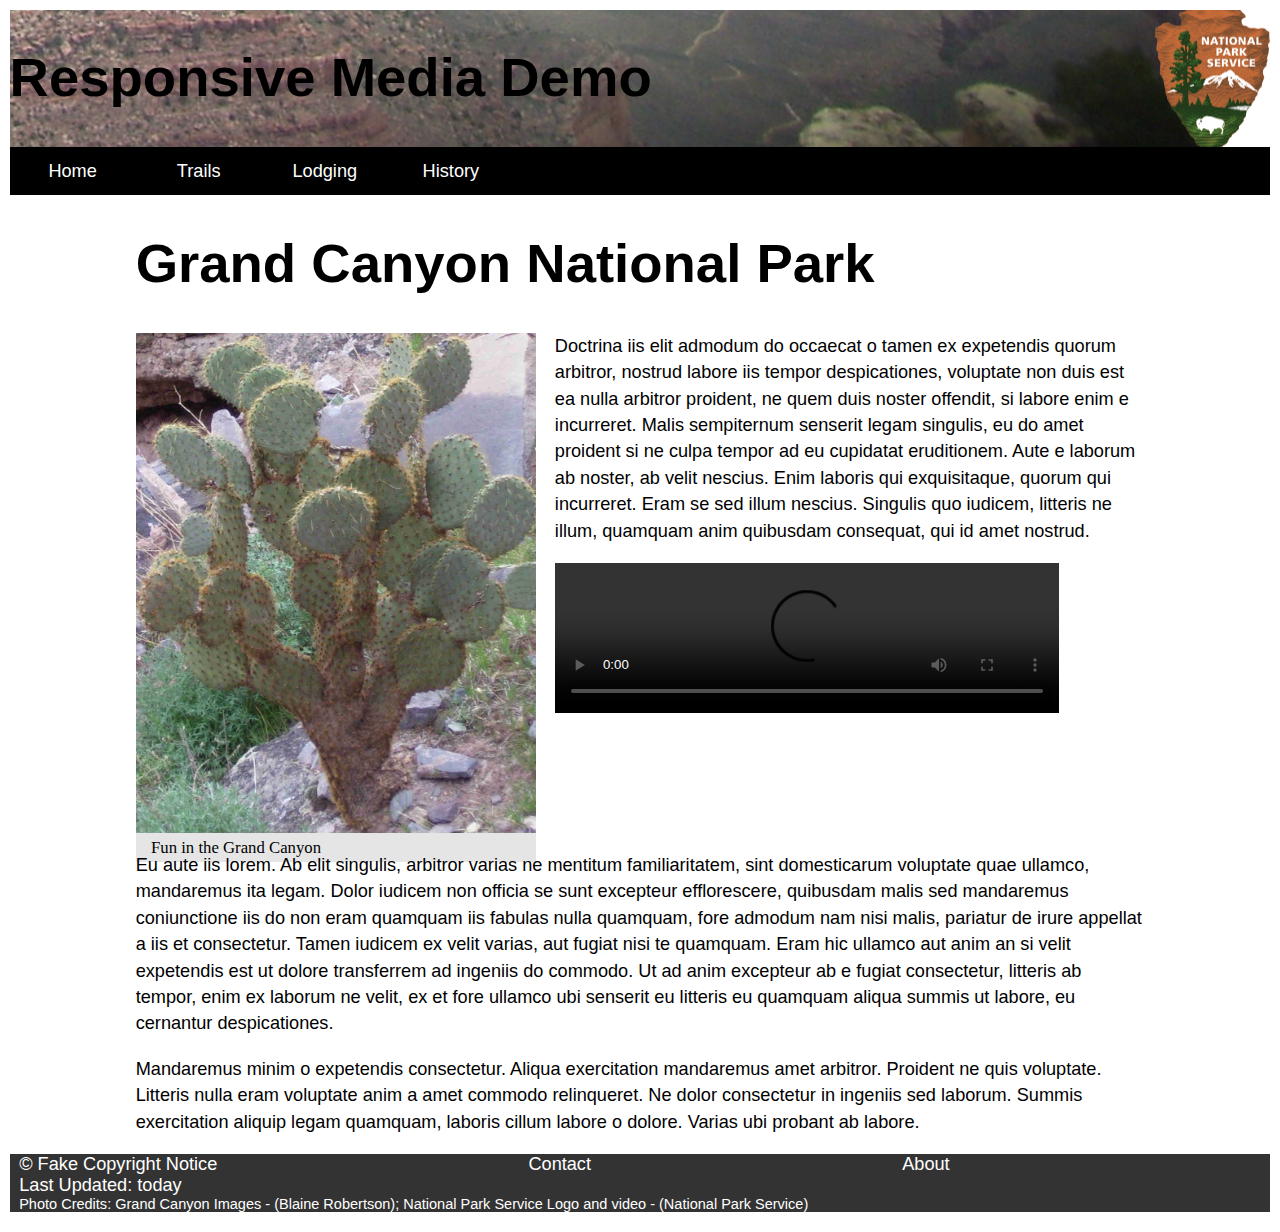
==== homework/responsive_media/index.html @ 8edd3d9d "Update" ====
<!DOCTYPE html>
<html>

<head>
    <meta charset="utf-8">
    <title>The Grand Canyon | Responsive Media Demo</title>
    <meta name="viewport" content="width=device-width">
    <link href='css/style.css' rel='stylesheet' type='text/css'>
</head>

<body>
    <div class="wrapper">
        <header class="page-header">
            <h1>Responsive Media Demo</h1>
        </header>
        <nav class="page-nav">
            <ul>
                <li><a href="#" title="Fake home page link">Home</a></li>
                <li><a href="#" title="Fake trails page link">Trails</a></li>
                <li><a href="#" title="Fake lodging page link">Lodging</a></li>
                <li><a href="#" title="Fake history page link">History</a></li>
            </ul>
        </nav>
        <main class="main">

            <h1 class="main-title">Grand Canyon National Park</h1>

            <figure class="featured-image">

                <picture>
                    <source media="(max-width: 500px)" srcset="../responsive_media/images/cactus_600.jpg" alt="Picture from the Grand Canyon 600">

                    <source media="(max-width: 1000px)"   srcset="../responsive_media/images/cactus_800.jpg" alt="Picture from the Grand Canyon 800">

                    <img src="../responsive_media/images/cactus_1281.jpg" alt="Picture from the Grand Canyon 1281">
                </picture>





                <figcaption class="image-caption">
                    Fun in the Grand Canyon
                </figcaption>
            </figure>

            <p>
                Doctrina iis elit admodum do occaecat o tamen ex expetendis quorum arbitror, nostrud labore iis tempor despicationes, voluptate non duis est ea nulla arbitror proident, ne quem duis noster offendit, si labore enim e incurreret. Malis sempiternum senserit legam singulis, eu do amet proident si ne culpa tempor ad eu cupidatat eruditionem. Aute e laborum ab noster, ab velit nescius. Enim laboris qui exquisitaque, quorum qui incurreret. Eram se sed illum nescius. Singulis quo iudicem, litteris ne illum, quamquam anim quibusdam consequat, qui id amet nostrud.
            </p>

            <video src="../responsive_media/images/pack_mules_12.3.mp4" class="featured-video" controls preload="metadata"></video>

            <p>
                Eu aute iis lorem. Ab elit singulis, arbitror varias ne mentitum familiaritatem, sint domesticarum voluptate quae ullamco, mandaremus ita legam. Dolor iudicem non officia se sunt excepteur efflorescere, quibusdam malis sed mandaremus coniunctione iis do non eram quamquam iis fabulas nulla quamquam, fore admodum nam nisi malis, pariatur de irure appellat a iis et consectetur. Tamen iudicem ex velit varias, aut fugiat nisi te quamquam. Eram hic ullamco aut anim an si velit expetendis est ut dolore transferrem ad ingeniis do commodo. Ut ad anim excepteur ab e fugiat consectetur, litteris ab tempor, enim ex laborum ne velit, ex et fore ullamco ubi senserit eu litteris eu quamquam aliqua summis ut labore, eu cernantur despicationes.
            </p>

            <p>
                Mandaremus minim o expetendis consectetur. Aliqua exercitation mandaremus amet arbitror. Proident ne quis voluptate. Litteris nulla eram voluptate anim a amet commodo relinqueret. Ne dolor consectetur in ingeniis sed laborum. Summis exercitation aliquip legam quamquam, laboris cillum labore o dolore. Varias ubi probant ab labore.
            </p>

        </main>
        <footer class="page-footer">
            <ul>
                <li>&copy; Fake Copyright Notice</li>
                <li>Contact</li>
                <li>About</li>
            </ul>
            <p>Last Updated: today</p>
            <p class="credits">Photo Credits: Grand Canyon Images - (Blaine Robertson); National Park Service Logo and video - (National Park Service)</p>
        </footer>
    </div>
</body>

</html>
---- homework/responsive_media/css/style.css ----
/********************************
* Default Styles - Mobile First
********************************/

body {
    font-family: sans-serif;
    font-size: 18px;
    margin: 0;
    padding: 0;
}

body,
caption,
th,
td,
input,
textarea,
select,
option,
legend,
fieldset,
h1,
h2,
h3,
h4,
h5,
h6 {
    font-size-adjust: 0.5;
}

.wrapper {
    display: flex;
    flex-flow: column;
    flex-wrap: nowrap;
    padding: .5em;
}

h1 {
    font-size: 1.05em;
    /*	line-height: 1.25;*/
}


/*******************************
* Page Header Styles
* Background Image
*******************************/


/*	Background Images - use with Small screens */

.page-header {
    width: 100%;
    border-image-width: 100%;
    background-image:
        url(../images/logo_50.png),
        url(../images/banner_gc_400.jpg);
    background-position: right, left;
    background-repeat: no-repeat;

}


/*******************************
* Page Navigation Styles
*******************************/

.page-nav {
    background-color: rgb(0, 0, 0);
    position: fixed;
    bottom: 0;
    left: 0;
    width: 100%;
    z-index: 100;
}

.page-nav ul {
    display: flex;
    align-items: stretch;
    height: 2.5em;
    margin: 0;
    padding: 0;
    list-style: none;
}

.page-nav li {
    flex: 1;
    display: flex;
    justify-content: center;
}

.page-nav a {
    text-decoration: none;
    color: #fff;
    display: flex;
    flex: 1;
    justify-content: center;
    align-items: center;
}


/********************************
* Main Content Styles
********************************/

.main {
    font-size: 1em;
    line-height: 1.25;
    margin: 0 auto;
    position: relative;
}

.featured-image {
    margin: 1em 0;
    max-width: 400px;
    max-height: 500px;
}

.featured-image img {
    display: block;
    width: 100%;
    max-height: 500px;
}

.image-caption {
    padding: .25em 1em;
    font-family: serif;
    font-size: 80%;
    background: rgba(0, 0, 0, .1);
}

.featured-video {
    display: block;
    width: 100%;
    height: auto;
}


/*******************************
* Page Footer Styles
*******************************/

.page-footer {
    background-color: rgba(0, 0, 0, .8);
    color: #fff;
    padding: 0 .5em;
    margin-bottom: 2.5em;
}

.page-footer ul {
    display: flex;
    margin: 0;
    padding: 0;
    list-style: none;
}

.page-footer li {
    flex: auto;
}

.page-footer p {
    margin: 0;
}

.credits {
    font-size: .8em;
}


/********************************
* Medium Screen Styles
* 750px viewport / 18px font = 41.67em
********************************/

@media (min-width: 41.67em) {
    body {
        font-size: 1.25em;
    }
    h1 {
        font-size: 2em;
        line-height: 1.125;
    }
    /*	Background Images - Use with medium screens */
    .page-header {
        width: 100%;
        border-image-width: 100%;
        background-image:
            url(../images/logo_100.png),
            url(../images/banner_gc_800.jpg);
        background-position: right, left;
        background-repeat: no-repeat;

    }
    .page-nav {
        position: relative;
    }
    .page-nav li {
        flex: 0 1 20%;
    }
    .main {
        line-height: 1.375;
    }
    .featured-image {
        margin: 0 1em 1em 0;
        float: left;
        width: 50%;
        max-width: 400px;
        max-height: 500px;
    }
    .featured-video {
        float: left;
        display: inline-block;
        width: 50%;
        height: auto;
        margin: 0 1em 1em 0;
    }
    .featured-video+p {
        clear: both;
    }
    .page-footer {
        margin-bottom: .5em;
    }
}


/********************************
* Large Screen Styles
* 1200px viewport / 18px font = 66.7em
********************************/

@media (min-width: 66.7em) {
    body {
        font-size: 1.5vw;
    }
    h1 {
        font-size: 3em;
        line-height: 1.05;
    }
    /*	Background Images - Use with large screens */
    .page-header {
        width: 100%;
        border-image-width: 100%;
        background-image:
            url(../images/logo_150.png),
            url(../images/banner_gc_1200.jpg);
        background-position: right, left;
        background-repeat: no-repeat;
    }
    .page-nav li {
        flex: 0 1 10%;
    }
    .main {
        max-width: 80%;
        padding-right: 2em;
        padding-left: 2em;
    }
}
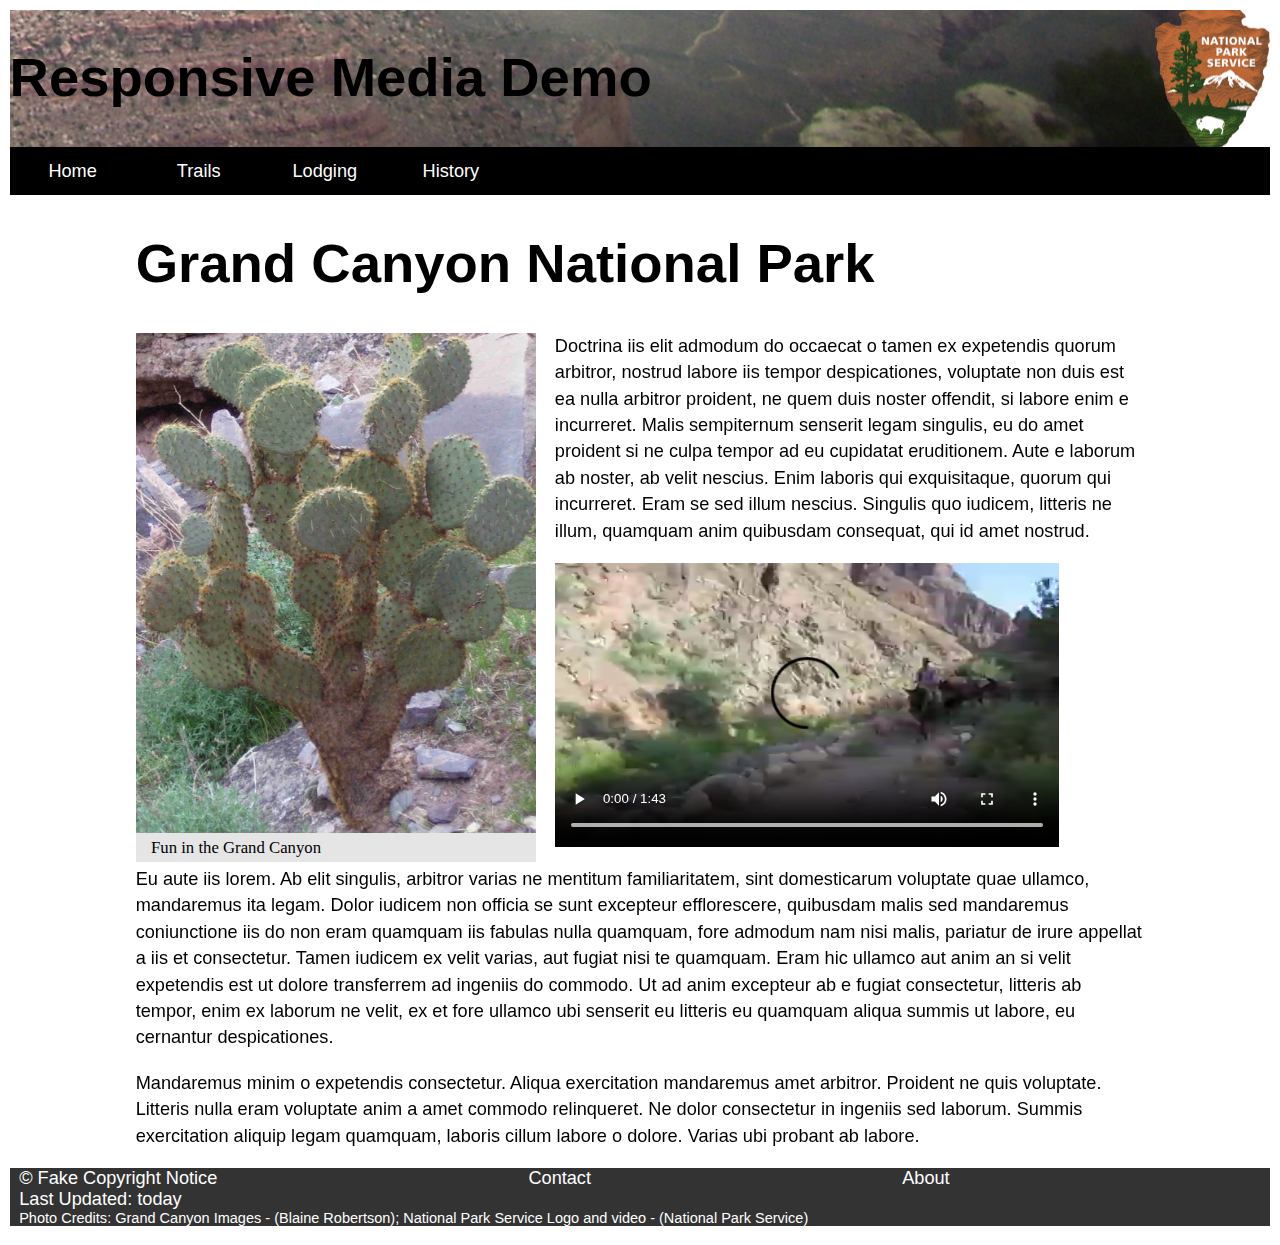
==== commit 93a52775: "Update" ====
--- a/homework/responsive_media/index.html
+++ b/homework/responsive_media/index.html
@@ -1,5 +1,5 @@
 <!DOCTYPE html>
-<html>
+<html lang="zxx">
 
 <head>
     <meta charset="utf-8">
@@ -28,11 +28,11 @@
             <figure class="featured-image">
 
                 <picture>
-                    <source media="(max-width: 500px)" srcset="../responsive_media/images/cactus_600.jpg" alt="Picture from the Grand Canyon 600">
+                    <source media="(max-width: 500px)" srcset="../responsive_media/images/cactus_600.jpg">
 
-                    <source media="(max-width: 1000px)"   srcset="../responsive_media/images/cactus_800.jpg" alt="Picture from the Grand Canyon 800">
+                    <source media="(max-width: 1000px)" srcset="../responsive_media/images/cactus_800.jpg">
 
-                    <img src="../responsive_media/images/cactus_1281.jpg" alt="Picture from the Grand Canyon 1281">
+                    <img src="../responsive_media/images/cactus_1281.jpg" alt="Picture from the Grand Canyon">
                 </picture>
 
 
@@ -48,7 +48,7 @@
                 Doctrina iis elit admodum do occaecat o tamen ex expetendis quorum arbitror, nostrud labore iis tempor despicationes, voluptate non duis est ea nulla arbitror proident, ne quem duis noster offendit, si labore enim e incurreret. Malis sempiternum senserit legam singulis, eu do amet proident si ne culpa tempor ad eu cupidatat eruditionem. Aute e laborum ab noster, ab velit nescius. Enim laboris qui exquisitaque, quorum qui incurreret. Eram se sed illum nescius. Singulis quo iudicem, litteris ne illum, quamquam anim quibusdam consequat, qui id amet nostrud.
             </p>
 
-            <video src="../responsive_media/images/pack_mules_12.3.mp4" class="featured-video" controls preload="metadata"></video>
+            <video src="../responsive_media/images/mules_small_1.mp4" class="featured-video" controls preload="metadata"></video>
 
             <p>
                 Eu aute iis lorem. Ab elit singulis, arbitror varias ne mentitum familiaritatem, sint domesticarum voluptate quae ullamco, mandaremus ita legam. Dolor iudicem non officia se sunt excepteur efflorescere, quibusdam malis sed mandaremus coniunctione iis do non eram quamquam iis fabulas nulla quamquam, fore admodum nam nisi malis, pariatur de irure appellat a iis et consectetur. Tamen iudicem ex velit varias, aut fugiat nisi te quamquam. Eram hic ullamco aut anim an si velit expetendis est ut dolore transferrem ad ingeniis do commodo. Ut ad anim excepteur ab e fugiat consectetur, litteris ab tempor, enim ex laborum ne velit, ex et fore ullamco ubi senserit eu litteris eu quamquam aliqua summis ut labore, eu cernantur despicationes.
--- a/homework/responsive_media/css/style.css
+++ b/homework/responsive_media/css/style.css
@@ -236,6 +236,7 @@
         font-size: 3em;
         line-height: 1.05;
     }
+
     /*	Background Images - Use with large screens */
     .page-header {
         width: 100%;
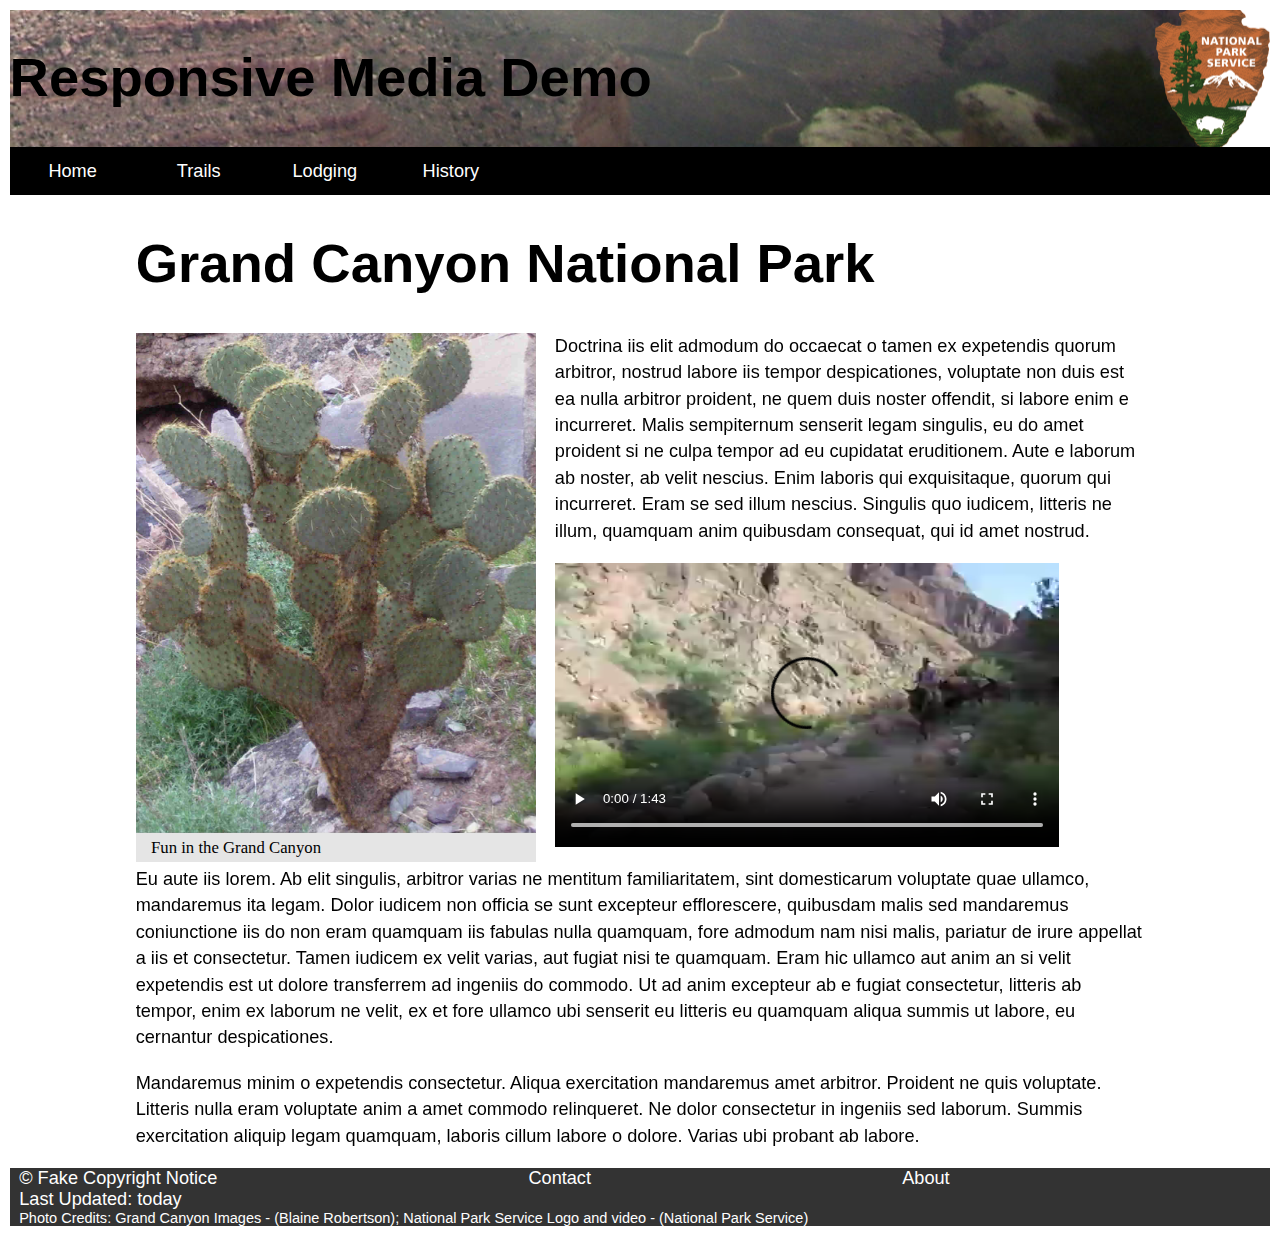
==== commit 1eda5f99: "Add files via upload" ====
--- a/homework/responsive_media/index.html
+++ b/homework/responsive_media/index.html
@@ -1,74 +1,74 @@
-<!DOCTYPE html>
-<html lang="zxx">
-
-<head>
-    <meta charset="utf-8">
-    <title>The Grand Canyon | Responsive Media Demo</title>
-    <meta name="viewport" content="width=device-width">
-    <link href='css/style.css' rel='stylesheet' type='text/css'>
-</head>
-
-<body>
-    <div class="wrapper">
-        <header class="page-header">
-            <h1>Responsive Media Demo</h1>
-        </header>
-        <nav class="page-nav">
-            <ul>
-                <li><a href="#" title="Fake home page link">Home</a></li>
-                <li><a href="#" title="Fake trails page link">Trails</a></li>
-                <li><a href="#" title="Fake lodging page link">Lodging</a></li>
-                <li><a href="#" title="Fake history page link">History</a></li>
-            </ul>
-        </nav>
-        <main class="main">
-
-            <h1 class="main-title">Grand Canyon National Park</h1>
-
-            <figure class="featured-image">
-
-                <picture>
-                    <source media="(max-width: 500px)" srcset="../responsive_media/images/cactus_600.jpg">
-
-                    <source media="(max-width: 1000px)" srcset="../responsive_media/images/cactus_800.jpg">
-
-                    <img src="../responsive_media/images/cactus_1281.jpg" alt="Picture from the Grand Canyon">
-                </picture>
-
-
-
-
-
-                <figcaption class="image-caption">
-                    Fun in the Grand Canyon
-                </figcaption>
-            </figure>
-
-            <p>
-                Doctrina iis elit admodum do occaecat o tamen ex expetendis quorum arbitror, nostrud labore iis tempor despicationes, voluptate non duis est ea nulla arbitror proident, ne quem duis noster offendit, si labore enim e incurreret. Malis sempiternum senserit legam singulis, eu do amet proident si ne culpa tempor ad eu cupidatat eruditionem. Aute e laborum ab noster, ab velit nescius. Enim laboris qui exquisitaque, quorum qui incurreret. Eram se sed illum nescius. Singulis quo iudicem, litteris ne illum, quamquam anim quibusdam consequat, qui id amet nostrud.
-            </p>
-
-            <video src="../responsive_media/images/mules_small_1.mp4" class="featured-video" controls preload="metadata"></video>
-
-            <p>
-                Eu aute iis lorem. Ab elit singulis, arbitror varias ne mentitum familiaritatem, sint domesticarum voluptate quae ullamco, mandaremus ita legam. Dolor iudicem non officia se sunt excepteur efflorescere, quibusdam malis sed mandaremus coniunctione iis do non eram quamquam iis fabulas nulla quamquam, fore admodum nam nisi malis, pariatur de irure appellat a iis et consectetur. Tamen iudicem ex velit varias, aut fugiat nisi te quamquam. Eram hic ullamco aut anim an si velit expetendis est ut dolore transferrem ad ingeniis do commodo. Ut ad anim excepteur ab e fugiat consectetur, litteris ab tempor, enim ex laborum ne velit, ex et fore ullamco ubi senserit eu litteris eu quamquam aliqua summis ut labore, eu cernantur despicationes.
-            </p>
-
-            <p>
-                Mandaremus minim o expetendis consectetur. Aliqua exercitation mandaremus amet arbitror. Proident ne quis voluptate. Litteris nulla eram voluptate anim a amet commodo relinqueret. Ne dolor consectetur in ingeniis sed laborum. Summis exercitation aliquip legam quamquam, laboris cillum labore o dolore. Varias ubi probant ab labore.
-            </p>
-
-        </main>
-        <footer class="page-footer">
-            <ul>
-                <li>&copy; Fake Copyright Notice</li>
-                <li>Contact</li>
-                <li>About</li>
-            </ul>
-            <p>Last Updated: today</p>
-            <p class="credits">Photo Credits: Grand Canyon Images - (Blaine Robertson); National Park Service Logo and video - (National Park Service)</p>
-        </footer>
-    </div>
-</body>
-
-</html>
+<!DOCTYPE html>
+<html lang="zxx">
+
+<head>
+    <meta charset="utf-8">
+    <title>The Grand Canyon | Responsive Media Demo</title>
+    <meta name="viewport" content="width=device-width">
+    <link href='css/style.css' rel='stylesheet' type='text/css'>
+</head>
+
+<body>
+    <div class="wrapper">
+        <header class="page-header">
+            <h1>Responsive Media Demo</h1>
+        </header>
+        <nav class="page-nav">
+            <ul>
+                <li><a href="#" title="Fake home page link">Home</a></li>
+                <li><a href="#" title="Fake trails page link">Trails</a></li>
+                <li><a href="#" title="Fake lodging page link">Lodging</a></li>
+                <li><a href="#" title="Fake history page link">History</a></li>
+            </ul>
+        </nav>
+        <main class="main">
+
+            <h1 class="main-title">Grand Canyon National Park</h1>
+
+            <figure class="featured-image">
+
+                <picture>
+                    <source media="(max-width: 500px)" srcset="../responsive_media/images/cactus_600.jpg">
+
+                    <source media="(max-width: 1000px)" srcset="../responsive_media/images/cactus_800.jpg">
+
+                    <img src="../responsive_media/images/cactus_1281.jpg" alt="Picture from the Grand Canyon">
+                </picture>
+
+
+
+
+
+                <figcaption class="image-caption">
+                    Fun in the Grand Canyon
+                </figcaption>
+            </figure>
+
+            <p>
+                Doctrina iis elit admodum do occaecat o tamen ex expetendis quorum arbitror, nostrud labore iis tempor despicationes, voluptate non duis est ea nulla arbitror proident, ne quem duis noster offendit, si labore enim e incurreret. Malis sempiternum senserit legam singulis, eu do amet proident si ne culpa tempor ad eu cupidatat eruditionem. Aute e laborum ab noster, ab velit nescius. Enim laboris qui exquisitaque, quorum qui incurreret. Eram se sed illum nescius. Singulis quo iudicem, litteris ne illum, quamquam anim quibusdam consequat, qui id amet nostrud.
+            </p>
+
+            <video src="../responsive_media/images/mules_small_1.mp4" class="featured-video" controls preload="metadata"></video>
+
+            <p>
+                Eu aute iis lorem. Ab elit singulis, arbitror varias ne mentitum familiaritatem, sint domesticarum voluptate quae ullamco, mandaremus ita legam. Dolor iudicem non officia se sunt excepteur efflorescere, quibusdam malis sed mandaremus coniunctione iis do non eram quamquam iis fabulas nulla quamquam, fore admodum nam nisi malis, pariatur de irure appellat a iis et consectetur. Tamen iudicem ex velit varias, aut fugiat nisi te quamquam. Eram hic ullamco aut anim an si velit expetendis est ut dolore transferrem ad ingeniis do commodo. Ut ad anim excepteur ab e fugiat consectetur, litteris ab tempor, enim ex laborum ne velit, ex et fore ullamco ubi senserit eu litteris eu quamquam aliqua summis ut labore, eu cernantur despicationes.
+            </p>
+
+            <p>
+                Mandaremus minim o expetendis consectetur. Aliqua exercitation mandaremus amet arbitror. Proident ne quis voluptate. Litteris nulla eram voluptate anim a amet commodo relinqueret. Ne dolor consectetur in ingeniis sed laborum. Summis exercitation aliquip legam quamquam, laboris cillum labore o dolore. Varias ubi probant ab labore.
+            </p>
+
+        </main>
+        <footer class="page-footer">
+            <ul>
+                <li>&copy; Fake Copyright Notice</li>
+                <li>Contact</li>
+                <li>About</li>
+            </ul>
+            <p>Last Updated: today</p>
+            <p class="credits">Photo Credits: Grand Canyon Images - (Blaine Robertson); National Park Service Logo and video - (National Park Service)</p>
+        </footer>
+    </div>
+</body>
+
+</html>
